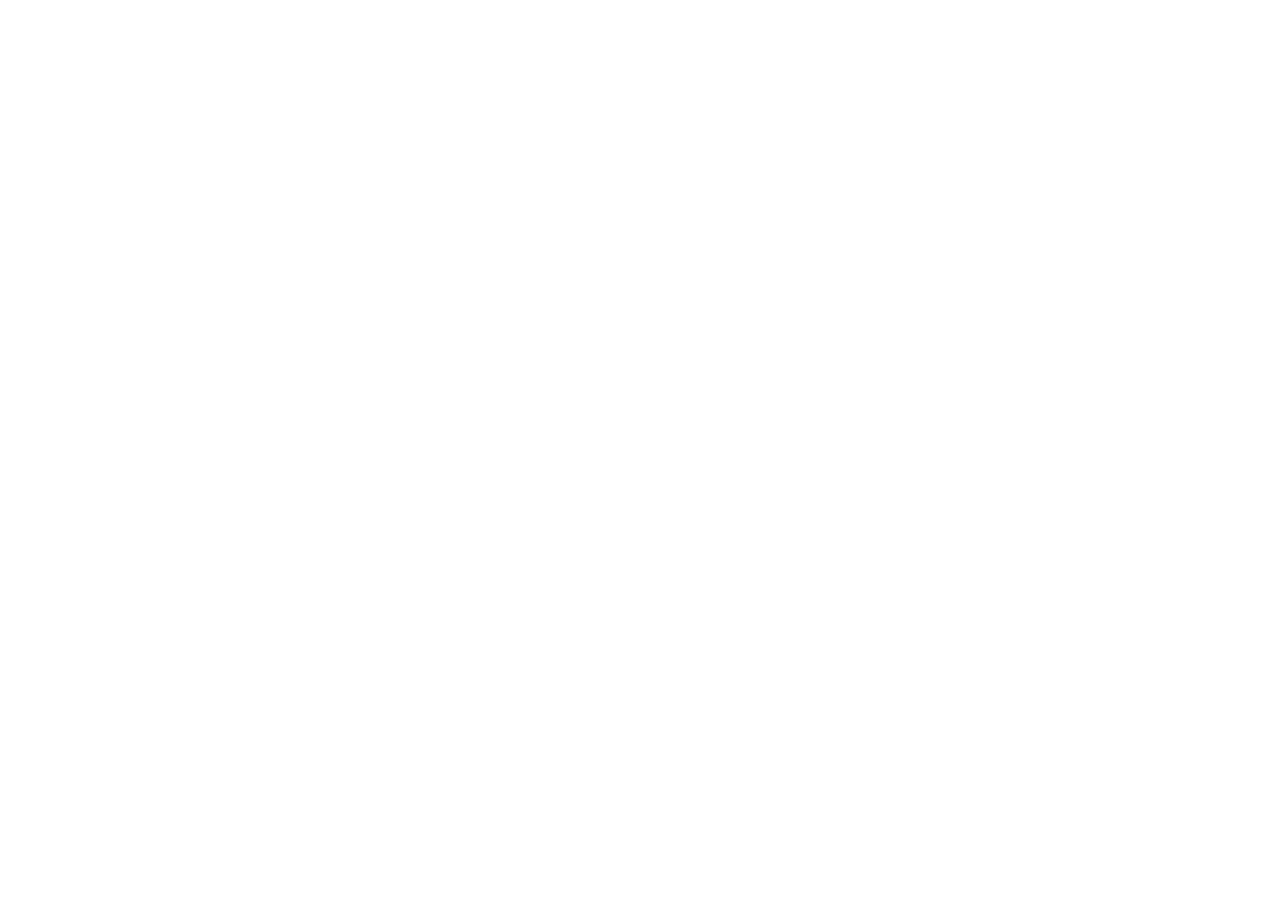
==== projects/chartjs/index.html @ 27f0c5e7 "Working on chartjs" ====
<!doctype html>
<html>

<head>
  <meta charset="UTF-8">
  <meta name="viewport" content="width=device-width, initial-scale=1.0">
  <script src="scripts/jquery.js"></script>
  <script src="scripts/underscore-min.js"></script>
  <script src="scripts/html5Espn.js"></script>
  <script src="scripts/chart.js"></script>

  <title>Charting ESPN Keywords</title>
</head>

<body>
  
  <div class="container">

<canvas id="myChart" width="400" height="400"></canvas>
<script>
  var data = [
    {
      value : 30,
      color: "#D97041"
    },
    {
      value : 90,
      color: "#C7604C"
    },
    {
      value : 24,
      color: "#21323D"
    },
    {
      value : 58,
      color: "#9D9B7F"
    },
    {
      value : 82,
      color: "#7D4F6D"
    },
    {
      value : 8,
      color: "#584A5E"
    }
  ];

</script>

  </div>
</body>

</html>
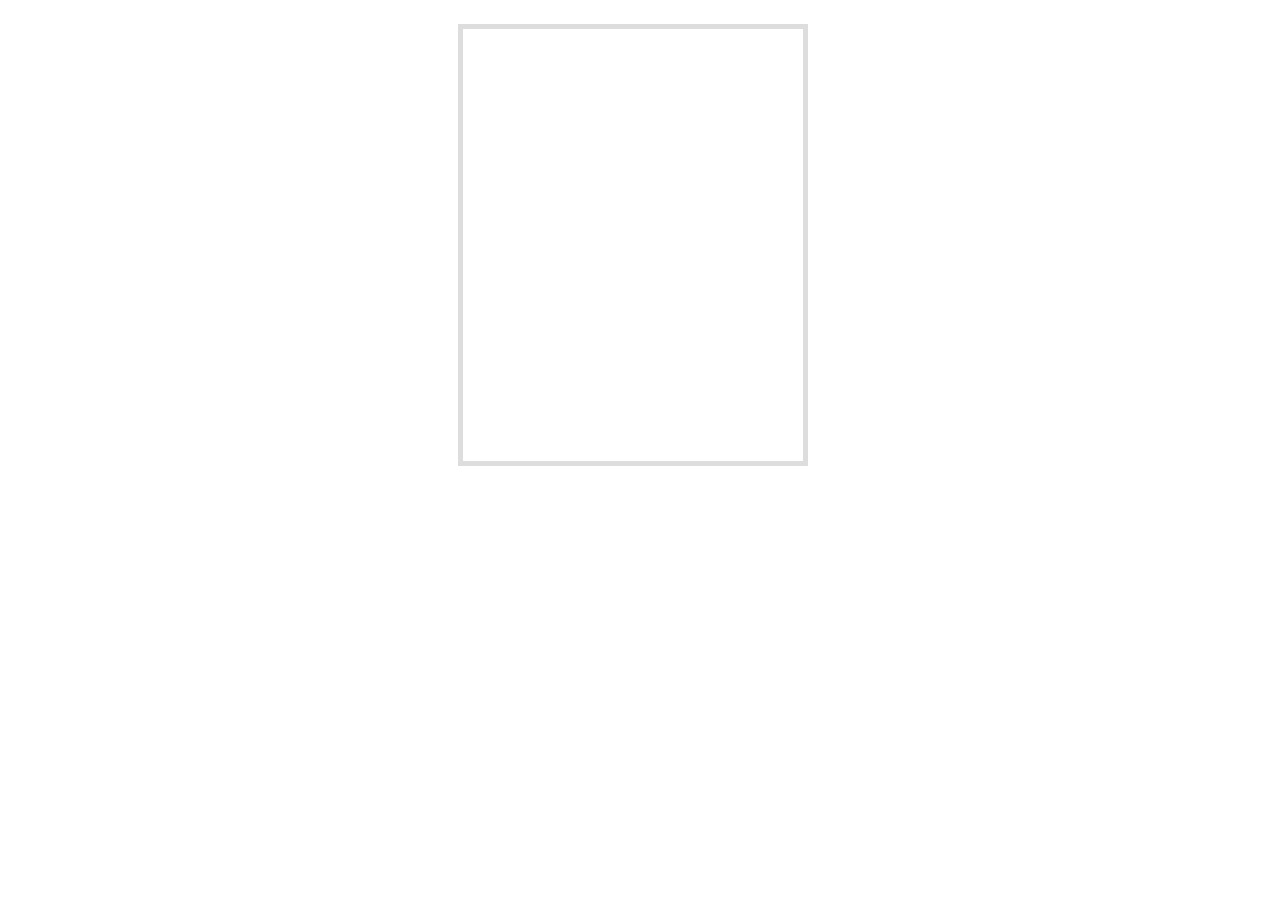
==== commit 3060030e: "Styling and fixing color order" ====
--- a/projects/chartjs/index.html
+++ b/projects/chartjs/index.html
@@ -6,48 +6,26 @@
   <meta name="viewport" content="width=device-width, initial-scale=1.0">
   <script src="scripts/jquery.js"></script>
   <script src="scripts/underscore-min.js"></script>
+  <script src="scripts/backbone.js"></script>
   <script src="scripts/html5Espn.js"></script>
   <script src="scripts/chart.js"></script>
 
   <title>Charting ESPN Keywords</title>
+
+  <link rel="stylesheet" type="text/css" href="style/style.css">
 </head>
 
 <body>
   
   <div class="container">
 
-<canvas id="myChart" width="400" height="400"></canvas>
-<script>
-  var data = [
-    {
-      value : 30,
-      color: "#D97041"
-    },
-    {
-      value : 90,
-      color: "#C7604C"
-    },
-    {
-      value : 24,
-      color: "#21323D"
-    },
-    {
-      value : 58,
-      color: "#9D9B7F"
-    },
-    {
-      value : 82,
-      color: "#7D4F6D"
-    },
-    {
-      value : 8,
-      color: "#584A5E"
-    }
-  ];
+    <canvas id="myChart" width="400" height="400"></canvas>
+    <ul class="item-listing"></ul>
+  </div>
+  <script type="text/javascript">
+    window.onload = chartjsApp.initialize();
+  </script>
 
-</script>
-
-  </div>
 </body>
 
 </html>--- a/projects/chartjs/style/style.css
+++ b/projects/chartjs/style/style.css
@@ -0,0 +1,22 @@
+.container{
+  width: 900px;
+}
+canvas, ul{
+  display: inline-block;
+  float: left;
+}
+canvas{
+  margin-top:50px;
+}
+ul li{
+  text-transform: capitalize;
+}
+ul{
+  margin-left: 50px;
+  height: 400px;
+  width: 300px;
+  overflow: scroll;
+  border: 5px solid #ddd;
+  padding-top: 1em;
+  padding-bottom: 1em;
+}